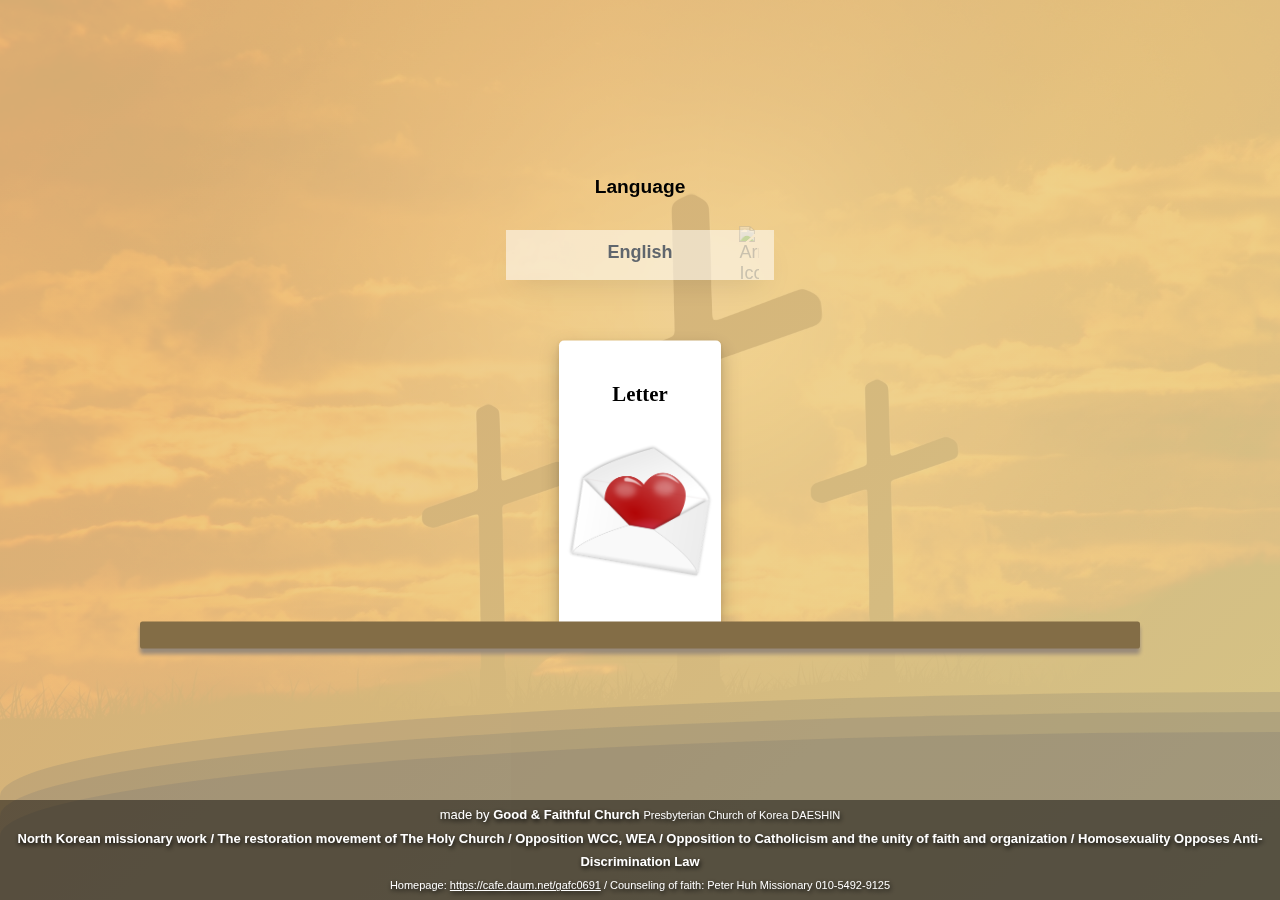
==== en/index.html @ 55ee9fc9 "feat(lang): 영어 - 다국어 초기화 작업 완료" ====
<!DOCTYPE html>
<html lang="en">

<head>
    <meta charset="UTF-8">
    <meta http-equiv="X-UA-Compatible" content="IE=edge">
    <meta name="viewport" content="width=device-width, initial-scale=1.0">
    <link rel="stylesheet" href="/assets/css/index.css?v202404080200">
    <title>The Gospel</title>
    <link rel="icon" href="/assets/favicons/favicon.ico" type="image/x-icon">
    <link rel="apple-touch-icon" sizes="57x57" href="/assets/favicons/apple-icon-57x57.png">
    <link rel="apple-touch-icon" sizes="60x60" href="/assets/favicons/apple-icon-60x60.png">
    <link rel="apple-touch-icon" sizes="72x72" href="/assets/favicons/apple-icon-72x72.png">
    <link rel="apple-touch-icon" sizes="76x76" href="/assets/favicons/apple-icon-76x76.png">
    <link rel="apple-touch-icon" sizes="114x114" href="/assets/favicons/apple-icon-114x114.png">
    <link rel="apple-touch-icon" sizes="120x120" href="/assets/favicons/apple-icon-120x120.png">
    <link rel="apple-touch-icon" sizes="144x144" href="/assets/favicons/apple-icon-144x144.png">
    <link rel="apple-touch-icon" sizes="152x152" href="/assets/favicons/apple-icon-152x152.png">
    <link rel="apple-touch-icon" sizes="180x180" href="/assets/favicons/apple-icon-180x180.png">
    <link rel="icon" type="image/png" sizes="192x192"  href="/assets/favicons/android-icon-192x192.png">
    <link rel="icon" type="image/png" sizes="32x32" href="/assets/favicons/favicon-32x32.png">
    <link rel="icon" type="image/png" sizes="96x96" href="/assets/favicons/favicon-96x96.png">
    <link rel="icon" type="image/png" sizes="16x16" href="/assets/favicons/favicon-16x16.png">
    <link rel="manifest" href="/assets/favicons/manifest.json">
    <meta name="msapplication-TileColor" content="#ffffff">
    <meta name="msapplication-TileImage" content="/assets/favicons/ms-icon-144x144.png">
    <meta name="theme-color" content="#ffffff">
</head>

<body>
    <div class="cover"></div>
    <div>
        <div class="wave"></div>
        <div class="wave"></div>
        <div class="wave"></div>
    </div>

    <div class="lang-wrap">
        <span id="lang-title">Language</span>
        <div class="select-box">
            <div class="select-box__current" tabindex="1">
                <div class="select-box__value">
                    <input class="select-box__input" type="radio" id="0" value="1" name="lang">
                    <p class="select-box__input-text">한국어</p>
                </div>
                <div class="select-box__value">
                    <input class="select-box__input" type="radio" id="1" value="2" name="lang" checked="checked">
                    <p class="select-box__input-text">English</p>
                </div>
                <!-- <div class="select-box__value">
                    <input class="select-box__input" type="radio" id="2" value="3" name="lang"/>
                    <p class="select-box__input-text">Milk</p>
                </div>
                <div class="select-box__value">
                    <input class="select-box__input" type="radio" id="3" value="4" name="lang"/>
                    <p class="select-box__input-text">Honey</p>
                </div>
                <div class="select-box__value">
                    <input class="select-box__input" type="radio" id="4" value="5" name="lang"/>
                    <p class="select-box__input-text">Toast</p>
                </div> -->
                <img class="select-box__icon" src="assets/images/select-btn.svg" alt="Arrow Icon" aria-hidden="true"/>
            </div>
            <ul class="select-box__list">
                <li>
                    <label class="select-box__option" for="0" aria-hidden="aria-hidden" onclick="go('/index.html')">한국어</label>
                </li>
                <li>
                    <label class="select-box__option" for="1" aria-hidden="aria-hidden" onclick="go('/en/index.html')">English</label>
                </li>
                <!-- <li>
                    <label class="select-box__option" for="2" aria-hidden="aria-hidden">Milk</label>
                </li>
                <li>
                    <label class="select-box__option" for="3" aria-hidden="aria-hidden">Honey</label>
                </li>
                <li>
                    <label class="select-box__option" for="4" aria-hidden="aria-hidden">Toast</label>
                </li> -->
            </ul>
        </div>
    </div>

    <ul class='list-book'>
        <!-- <li class='book'>
            <img src='/assets/images/doyouknow/1.jpg' onclick="go('doyouknow.html')"/>
            <div class="shelf"></div>
        </li>

        <li class='book'>
            <img src='/assets/images/bridge/1.jpg' onclick="go('bridge.html')"/>
            <div class="shelf"></div>
        </li> -->

        <li class='link' onclick="go('./letter.html')"/>
            <p style="padding-top: 1vw; text-align: center; font-size: 1.3em; font-weight: 700;">Letter</p>
            <img style="margin-top: 4.2vmin; height: 15vmin; max-height: 140px;" src='/assets/images/letter.png'/>
            <div class="shelf"></div>
        </li>

        <!-- <li class='link' onclick="window.open('https://www.bskorea.or.kr/bible/korbibReadpage.php?version=SAE&book=gen&chap=1&sec=1&cVersion=&fontSize=15px&fontWeight=normal')" >
            <p style="padding-top: 1vw; text-align: center; font-size: 1.3em; font-weight: 700;">성경 읽기</p>
            <img style="opacity: 0.7; margin-top: 4.4vmin; height: 14vmin; max-height: 140px;"
                src='/assets/images/bible-2.png'/>
            <div class="shelf"></div>
        </li> -->
    </ul>
    <div class="bottom-info">
        <p>made by <strong>Good & Faithful Church</strong> <span class="mini">Presbyterian Church of Korea DAESHIN</span> <br/><strong>North Korean missionary work / The restoration movement of The Holy Church / Opposition WCC, WEA / Opposition to Catholicism and the unity of faith and organization / Homosexuality Opposes Anti-Discrimination Law</strong> <br/> <span class="mini">Homepage: <a href="https://cafe.daum.net/gafc0691">https://cafe.daum.net/gafc0691</a> / Counseling of faith: Peter Huh Missionary 010-5492-9125</span></p>
    </div>
</body>

<script>
    const queryString = window.location.search;
    const go = (url) => location.href = url + queryString;
</script>

</html>
---- assets/css/index.css ----
.cover {
    position: absolute;
    left: 0;
    opacity: 0.1;
    background-image: url('/assets/images/cross.jpg');
    background-repeat: no-repeat;
    background-position: center;
    background-size: cover;
    width: 100%;
    height: 100%;
}

/* 웨이브 효과 */
body {
    font-family: -apple-system, BlinkMacSystemFont, sans-serif;
    overflow: auto;
    background: linear-gradient(315deg, rgb(237, 186, 155) 3%, rgb(228, 204, 153) 38%, rgb(237, 226, 159) 68%, rgb(239, 192, 127) 98%);
    /* background: linear-gradient(315deg, rgb(237, 186, 155) 3%, rgb(229, 198, 190) 38%, rgb(237, 226, 159) 68%, rgb(239, 192, 127) 98%); */
    animation: gradient 15s ease infinite;
    background-size: 400% 400%;
    background-attachment: fixed;
}

@keyframes gradient {
    0% {
        background-position: 0% 0%;
    }

    50% {
        background-position: 100% 100%;
    }

    100% {
        background-position: 0% 0%;
    }
}

.wave {
    /* background: rgb(255 255 255 / 25%); */
    background: rgba(128, 128, 128, 0.25);
    border-radius: 1000% 1000% 0 0;
    position: fixed;
    width: 200%;
    height: 13em;
    animation: wave 10s -3s linear infinite;
    transform: translate3d(0, 0, 0);
    opacity: 0.8;
    bottom: 0;
    left: 0;
    z-index: -1;
}

.wave:nth-of-type(2) {
    bottom: -1.25em;
    animation: wave 18s linear reverse infinite;
    opacity: 0.8;
}

.wave:nth-of-type(3) {
    bottom: -2.5em;
    animation: wave 20s -1s reverse infinite;
    opacity: 0.9;
}

@keyframes wave {
    2% {
        transform: translateX(1);
    }

    25% {
        transform: translateX(-25%);
    }

    50% {
        transform: translateX(-50%);
    }

    75% {
        transform: translateX(-25%);
    }

    100% {
        transform: translateX(1);
    }
}

/* 책선반 효과 */
.book::after,
.book::before,
.book img,
.book {
    border-top-right-radius: 5px;
    border-bottom-right-radius: 5px;
}

body {
    position: fixed;
    top: 0;
    width: 100%;
    height: 100%;
    box-sizing: border-box;
    padding: 0;
    margin: 0;
}

.list-book {
    position: relative;
    top: 48.5%;
    transform: translateY(-50%);
    display: flex;
    flex-wrap: wrap;
    list-style: none;
    margin: 0 auto;
    padding-left: 0;
    justify-content: center;
}

.list-book>li {
    width: 18vmin;
    height: 32.5vmin;
    margin: 1.5vw;
    /* margin: 1.5vw 5vw; */
}

.link:hover {
    box-shadow: 0 4px 8px 5px rgb(255, 245, 156);
}

.link {
    width: 18vw;
    background: white;
    padding: 8px;
    box-sizing: border-box;
    cursor: pointer;
    z-index: 1;
    box-shadow: 0 2px 4px 0 rgba(0, 0, 0, 0.1), 0 9px 20px 0 rgba(0, 0, 0, 0.25);
    transition: box-shadow 0.3s linear;
    overflow: hidden;
    border-radius: 5px;
}

.link img {
    display: block;
    width: 100%;
}

.link p {
    font-family: 'NanumBarunGothic';
}

.book {
    cursor: pointer;
    width: 18vw;
    position: relative;
    background: white;
    z-index: 1;
    box-shadow: 0 2px 4px 0 rgba(0, 0, 0, 0.1), 0 9px 20px 0 rgba(0, 0, 0, 0.25);
    overflow: hidden;
    transition: box-shadow 0.3s linear;
}

.book img {
    width: inherit;
    height: inherit;
    transform-origin: 0 50%;
    transform: rotateY(0);
    transition: all 0.45s ease;
}

.book:hover {
    box-shadow: 0 4px 8px 5px rgb(255, 245, 156);
}

.book:hover img {
    transform: rotateY(-25deg);
    box-shadow: 1px 1px 5px 5px rgba(0, 0, 0, 0.2);
}

.book::after,
.book::before {
    content: "";
    display: block;
    width: inherit;
    height: inherit;
    position: absolute;
    z-index: -1;
    top: 0;
    background: white;
    border: 2px solid #d9d9d9;
}

.book::before {
    left: -3px;
}

.book::after {
    left: -6px;
}

.shelf {
    position: fixed;
    bottom: 3px;
    left: 50%;
    transform: translateX(-50%);
    z-index: 100;
    width: 85vw;
    max-width: 1000px;
    min-height: 3vh;
    background: #836d46;
    box-shadow: 0 0.5vh 0.5vh rgb(151, 137, 121);
    border-radius: 0.2vw;
};

@media (max-width: 875px) {
    .link > p {
        margin: 0;
        padding: 0;    
    }

    .link > img {
        margin-top: 37vw !important;
    }
}

@media (max-width: 600px) {
    .link > p {
        margin: 0;
        padding: 0;
        display: none;
    }
}

.bottom-info {
    position: fixed;
    left: 0;
    bottom: 0;
    width: 100%;
    height: 100px;
    box-sizing: border-box;
    display: flex;
    justify-content: center;
    align-items: center;
    background: #00000077;
    text-align: center;
    line-height: 1.8;
    font-size: 13px;
    word-break: keep-all;
    color: rgb(255, 255, 255);
    text-shadow: 1px 2px 5px rgb(0, 0, 0);
}

.mini {
    font-size: 11px;
}

.bottom-info a {
    color: white;
}


@media (max-width: 750px) {
    .bottom-info {
        font-size: 8px;
        text-shadow: 0px 1px 2px rgb(0, 0, 0);
        padding: 0 6.1px;
    }

    .mini {
        font-size: 8px;
    }
}

/* select box */

#lang-title {
    position: absolute;
    text-align: center;
    width: 100%;
    display: block;
    top: -6vh;
    font-size: 1.2rem;
    font-weight: 700;
}

.lang-wrap {
    position: relative;
    margin-top: 25.5vh;
    width: 70%;
    margin-left: auto;
    margin-bottom: -25.5vh;
    margin-right: auto;
    z-index: 1;
}

.select-box {
  position: relative;
  display: block;
  width: 100%;
  margin: 0 auto;
  font-family: "Open Sans", "Helvetica Neue", "Segoe UI", "Calibri", "Arial", sans-serif;
  font-size: 18px;
  color: #60666d;
}
@media (min-width: 768px) {
  .select-box {
    width: 70%;
  }
}
@media (min-width: 992px) {
  .select-box {
    width: 50%;
  }
}
@media (min-width: 1200px) {
  .select-box {
    width: 30%;
  }
}
.select-box__current {
  position: relative;
  box-shadow: 0 15px 30px -10px rgba(0, 0, 0, 0.1);
  cursor: pointer;
  outline: none;
}
.select-box__current:focus + .select-box__list {
  opacity: 1;
  -webkit-animation-name: none;
          animation-name: none;
}
.select-box__current:focus + .select-box__list .select-box__option {
  cursor: pointer;
}
.select-box__current:focus .select-box__icon {
  transform: translateY(-50%) rotate(180deg);
}
.select-box__icon {
  position: absolute;
  top: 50%;
  right: 15px;
  transform: translateY(-50%);
  width: 20px;
  opacity: 0.3;
  transition: 0.2s ease;
}
.select-box__value {
  display: flex;
}
.select-box__input {
  display: none;
}
.select-box__input:checked + .select-box__input-text {
  display: block;
}
.select-box__input-text {
  display: none;
  width: 100%;
  margin: 0;
  padding: 12px;
  background-color: #ffffff89;
  font-weight: 700;
  box-sizing: border-box;
  text-align: center;
  min-height: 50px;

}
.select-box__list {
  position: absolute;
  width: 100%;
  padding: 0;
  list-style: none;
  opacity: 0;
  -webkit-animation-name: HideList;
          animation-name: HideList;
  -webkit-animation-duration: 0.5s;
          animation-duration: 0.5s;
  -webkit-animation-delay: 0.5s;
          animation-delay: 0.5s;
  -webkit-animation-fill-mode: forwards;
          animation-fill-mode: forwards;
  -webkit-animation-timing-function: step-start;
          animation-timing-function: step-start;
  box-shadow: 0 15px 30px -10px rgba(0, 0, 0, 0.1);
  text-align: center;
}
.select-box__option {
  display: block;
  padding: 15px;
  background-color: #fff;
}
.select-box__option:hover, .select-box__option:focus {
  color: #546c84;
  background-color: #fbfbfb;
}

@-webkit-keyframes HideList {
  from {
    transform: scaleY(1);
  }
  to {
    transform: scaleY(0);
  }
}

@keyframes HideList {
  from {
    transform: scaleY(1);
  }
  to {
    transform: scaleY(0);
  }
}

/* 2단 책받침 */

.double.list-book {
    position: relative;
    top: 48.5%;
    transform: translateY(-50%);
    display: flex;
    flex-wrap: wrap;
    list-style: none;
    margin: 0 auto;
    padding-left: 0;
    justify-content: center;
}

.double.list-book>li {
    width: 18vmin;
    height: 32.5vmin;
    margin: 1.5vw;
    /* margin: 1.5vw 5vw; */
}

.double .link:hover {
    box-shadow: 0 4px 8px 5px rgb(255, 245, 156);
}

.double .link {
    width: 18vw;
    background: white;
    padding: 8px;
    box-sizing: border-box;
    cursor: pointer;
    z-index: 1;
    box-shadow: 0 2px 4px 0 rgba(0, 0, 0, 0.1), 0 9px 20px 0 rgba(0, 0, 0, 0.25);
    transition: box-shadow 0.3s linear;
    overflow: hidden;
    border-radius: 5px;
}

.double .link img {
    display: block;
    width: 100%;
}

.double .link p {
    font-family: 'NanumBarunGothic';
}

.double .book {
    cursor: pointer;
    width: 18vw;
    position: relative;
    background: white;
    z-index: 1;
    box-shadow: 0 2px 4px 0 rgba(0, 0, 0, 0.1), 0 9px 20px 0 rgba(0, 0, 0, 0.25);
    overflow: hidden;
    transition: box-shadow 0.3s linear;
}

.double .book img {
    width: inherit;
    height: inherit;
    transform-origin: 0 50%;
    transform: rotateY(0);
    transition: all 0.45s ease;
}

.double .book:hover {
    box-shadow: 0 4px 8px 5px rgb(255, 245, 156);
}

.double .book:hover img {
    transform: rotateY(-25deg);
    box-shadow: 1px 1px 5px 5px rgba(0, 0, 0, 0.2);
}

.double .book::after,
.double .book::before {
    content: "";
    display: block;
    width: inherit;
    height: inherit;
    position: absolute;
    z-index: -1;
    top: 0;
    background: white;
    border: 2px solid #d9d9d9;
}

.double .book::before {
    left: -3px;
}

.double .book::after {
    left: -6px;
}

.double .shelf {
    position: fixed;
    bottom: 3px;
    left: 50%;
    transform: translateX(-50%);
    z-index: 100;
    width: 85vw;
    max-width: 1000px;
    min-height: 3vh;
    background: #836d46;
    box-shadow: 0 0.5vh 0.5vh rgb(151, 137, 121);
    border-radius: 0.2vw;
};
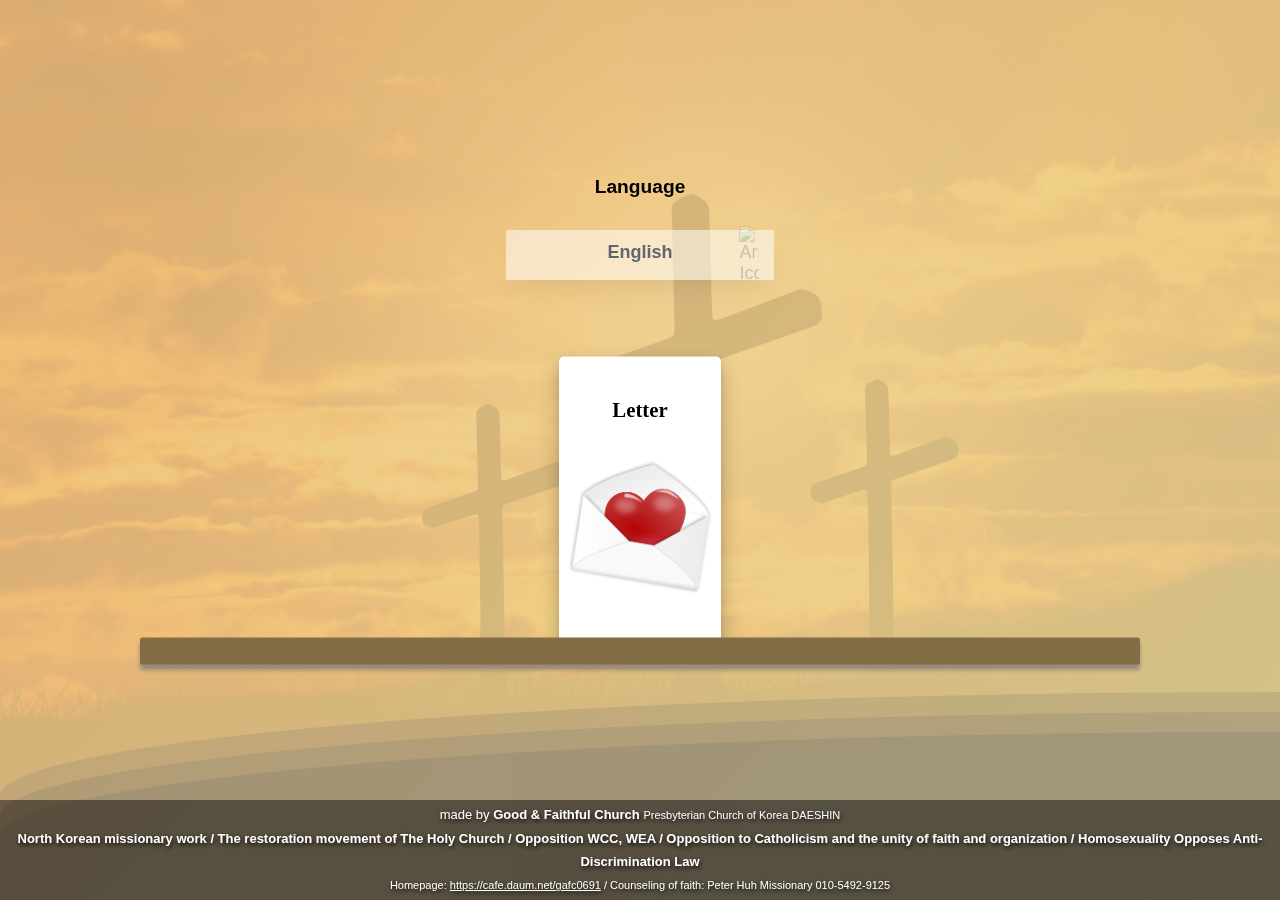
==== commit 3ecc5a4a: "fix:" ====
--- a/en/index.html
+++ b/en/index.html
@@ -59,7 +59,7 @@
                     <input class="select-box__input" type="radio" id="4" value="5" name="lang"/>
                     <p class="select-box__input-text">Toast</p>
                 </div> -->
-                <img class="select-box__icon" src="assets/images/select-btn.svg" alt="Arrow Icon" aria-hidden="true"/>
+                <img class="select-box__icon" src="./assets/images/select-btn.svg" alt="Arrow Icon" aria-hidden="true"/>
             </div>
             <ul class="select-box__list">
                 <li>
--- a/assets/css/index.css
+++ b/assets/css/index.css
@@ -100,7 +100,7 @@
     height: 100%;
     box-sizing: border-box;
     padding: 0;
-    margin: 0;
+    margin: 0 auto;
 }
 
 .list-book {
@@ -110,7 +110,6 @@
     display: flex;
     flex-wrap: wrap;
     list-style: none;
-    margin: 0 auto;
     padding-left: 0;
     justify-content: center;
 }
@@ -164,7 +163,7 @@
     height: inherit;
     transform-origin: 0 50%;
     transform: rotateY(0);
-    transition: all 0.45s ease;
+    transition: 0.45s ease;
 }
 
 .book:hover {
@@ -202,7 +201,7 @@
     bottom: 3px;
     left: 50%;
     transform: translateX(-50%);
-    z-index: 100;
+    z-index: 99;
     width: 85vw;
     max-width: 1000px;
     min-height: 3vh;
@@ -411,24 +410,40 @@
 }
 
 /* 2단 책받침 */
+.lang-wrap.double #lang-title {
+    position: absolute;
+    text-align: center;
+    width: 100%;
+    display: block;
+    top: -6vh;
+    font-size: 1.2rem;
+    font-weight: 700;
+}
+
+.lang-wrap.double {
+    position: relative;
+    margin-top: 10vh;
+    width: 70%;
+    margin-left: auto;
+    margin-bottom: -5.5vh;
+    margin-right: auto;
+    z-index: 1;
+}
 
 .double.list-book {
     position: relative;
-    top: 48.5%;
+    top: 24.25%;
     transform: translateY(-50%);
     display: flex;
     flex-wrap: wrap;
     list-style: none;
     margin: 0 auto;
     padding-left: 0;
-    justify-content: center;
 }
 
 .double.list-book>li {
-    width: 18vmin;
-    height: 32.5vmin;
-    margin: 1.5vw;
-    /* margin: 1.5vw 5vw; */
+    width: 16vmin;
+    height: 27.5vmin;
 }
 
 .double .link:hover {
@@ -473,7 +488,7 @@
     height: inherit;
     transform-origin: 0 50%;
     transform: rotateY(0);
-    transition: all 0.45s ease;
+    transition: 0.45s ease;
 }
 
 .double .book:hover {
@@ -518,4 +533,115 @@
     background: #836d46;
     box-shadow: 0 0.5vh 0.5vh rgb(151, 137, 121);
     border-radius: 0.2vw;
-};+};
+
+
+@media (min-width: 300px) and (max-width: 540px) {
+
+    .double.list-book>li {
+        width: 18.5vmin;
+        height: 35vmin;
+    }
+
+    .list-book.double:nth-of-type(1) {
+        padding-top: 0.5vmin;
+    }
+      
+      
+    .list-book.double:nth-of-type(2) {
+        padding-top: 7vmin;
+    }
+
+    .lang-wrap.double {
+        margin-top: 19vmin;
+    }
+
+}
+
+  @media (min-width: 541px) and (max-width: 668px) {
+
+    .double.list-book>li {
+        width: 18.5vmin;
+        height: 35vmin;
+    }
+
+    .list-book.double:nth-of-type(1) {
+        padding-top: 0.5vmin;
+    }
+      
+      
+    .list-book.double:nth-of-type(2) {
+        padding-top: 9vmin;
+    }
+
+  }
+
+  @media (min-width: 669px) and (max-width: 769px) {
+
+    .double.list-book>li {
+        width: 18vmin;
+        height: 34vmin;
+    }
+
+    .double.list-book>li.link {
+        padding-top: 0;
+    }
+
+    .list-book.double:nth-of-type(1) {
+        padding-top: 0.5vmin;
+    }
+      
+    .list-book.double:nth-of-type(2) {
+        padding-top: 8vmin;
+    }
+
+  }
+
+  @media (min-width: 770px) and (max-width: 1199px) {
+
+    .double.list-book>li {
+        width: 16.5vmin;
+        height: 28vmin;
+    }
+
+    .double.list-book>li.link {
+        padding-top: 0;
+    }
+
+    .double.list-book>li.link img {
+        padding-top: 0;
+        margin-top: 2.5vmin !important;
+    }
+
+    .double.list-book:nth-of-type(2) {
+        padding-top: 5vmin;
+    }
+
+  }
+
+  @media (min-width: 1200px) {
+
+    .double.list-book {
+        top: 23.9%;
+    }
+
+    .double.list-book>li {
+        width: 17vmin;
+        height: 28vmin;
+    }
+
+    .double.list-book>li.link {
+        padding-top: 0;
+    }
+
+    .double.list-book>li.link img {
+        padding-top: 0;
+        margin-top: 2vmin !important;
+    }
+
+    .double.list-book:nth-of-type(2) {
+        padding-top: 1.8vmin;
+    }
+    
+  }
+  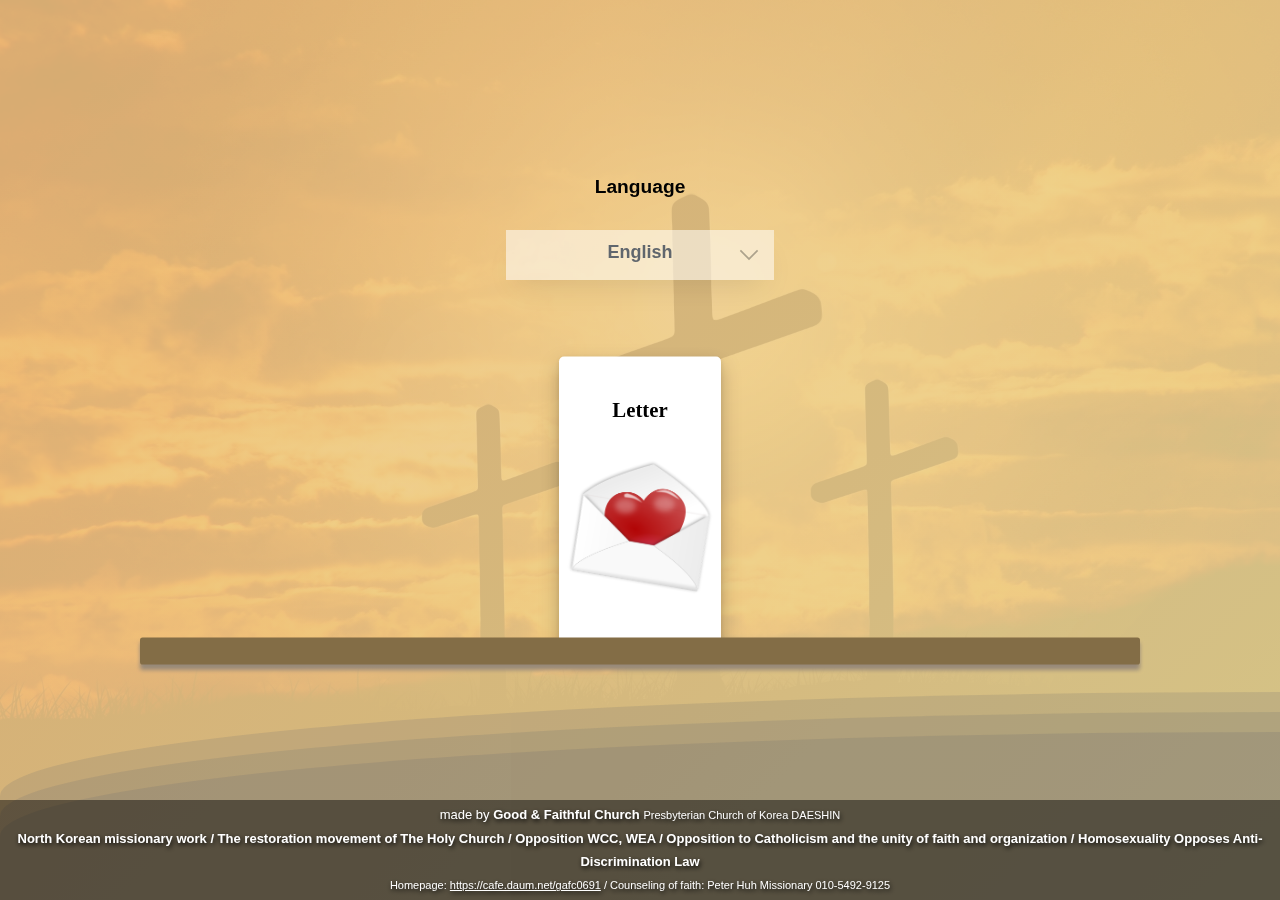
==== commit c7f7ba63: "style:" ====
--- a/en/index.html
+++ b/en/index.html
@@ -59,7 +59,7 @@
                     <input class="select-box__input" type="radio" id="4" value="5" name="lang"/>
                     <p class="select-box__input-text">Toast</p>
                 </div> -->
-                <img class="select-box__icon" src="./assets/images/select-btn.svg" alt="Arrow Icon" aria-hidden="true"/>
+                <img class="select-box__icon" src="/assets/images/select-btn.svg" alt="Arrow Icon" aria-hidden="true"/>
             </div>
             <ul class="select-box__list">
                 <li>
